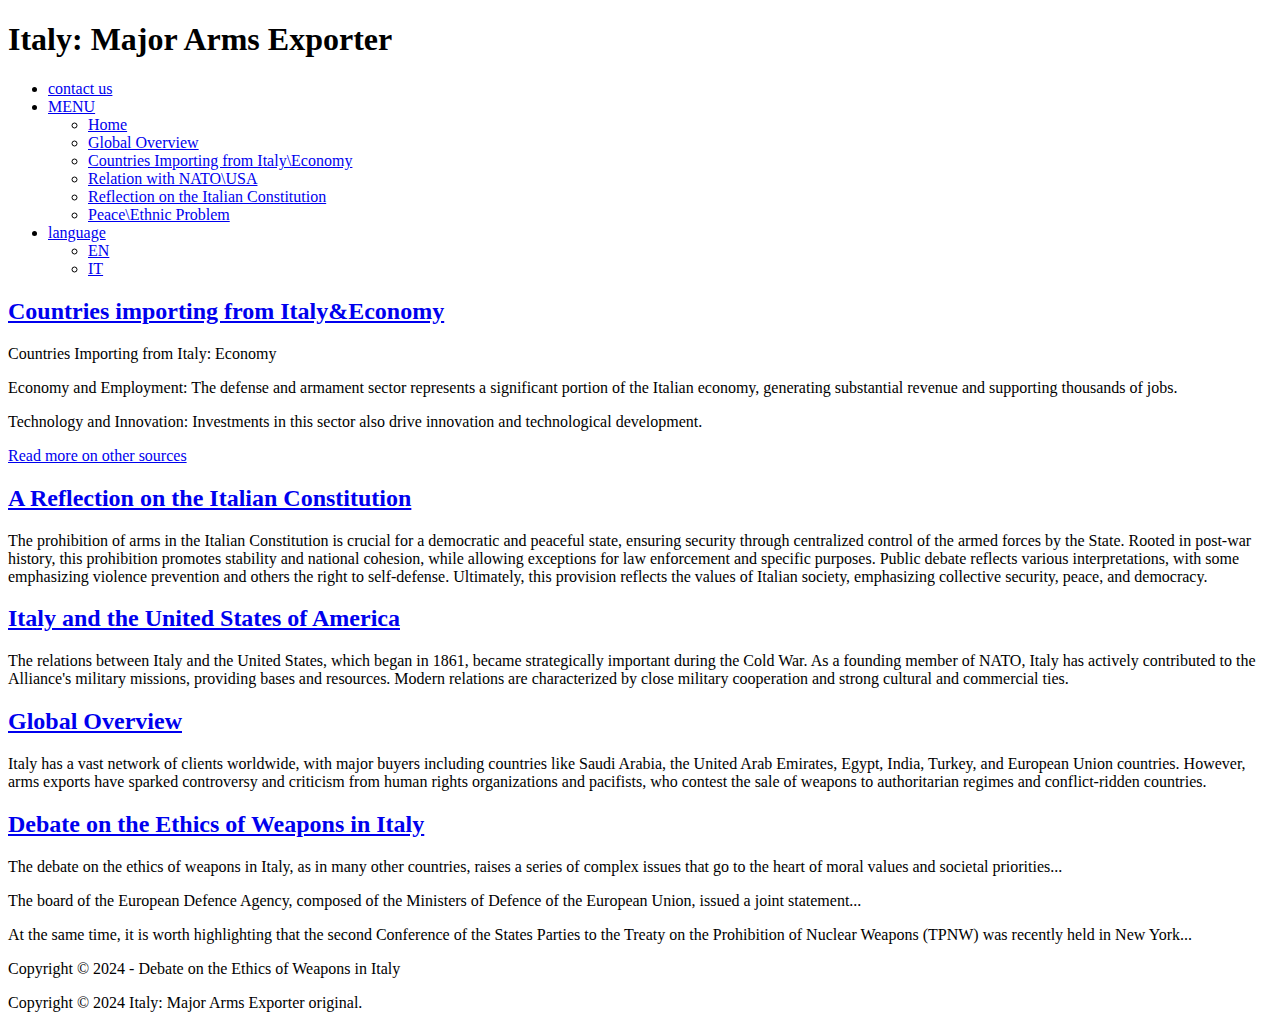
==== index-en.html @ 4dd2fe62 "Add files via upload" ====
<!DOCTYPE html>

<html lang="en">
    <head>

        <title>Italy: Major Arms Exporter</title>
        <link rel="stylesheet" type="text/css" href="styles/style.css" />
        <link href="media/favicon.png" rel="icon">

        <meta name="keywords" content="arms,violence,europe,agreements,constitution">
        <meta name="author" content="Federico Scarcella">

    </head>
    <body>

        <div id="sfondo-overlay">

            <header>
                <h1 id="titolo">Italy: Major Arms Exporter</h1>
                <nav>	
                    <ul id="menu">
                        <li><a href="pag/contatti-en.html">contact us</a></li>
                        <li><a href="#">MENU</a>
                            <ul class="home">
                                <li><a href="index-en.html">Home</a></li>
                                <li><a href="pag/montresor-en.html">Global Overview</a></li>
                                <li><a href="pag/burla-en.html">Countries Importing from Italy\Economy</a></li>
                                <li><a href="pag/marinelli-en.html">Relation with NATO\USA</a></li>
                                <li><a href="pag/scarcy-en.html">Reflection on the Italian Constitution</a></li>
                                <li><a href="pag/giusti-en.html">Peace\Ethnic Problem</a></li>
                            </ul>
                        </li>
                        <li><a href="#">language</a>
                            <ul>
                                <li><a href="index-en.html">EN</a></li>
                                <li><a href="index.html">IT</a></li>
                            </ul>
                        </li>
                    <ul>
                </nav>
            </header>

            <div class="box" id="boxs">

                <h2><a id="link"href="pag/burla-en.html">Countries importing from Italy&Economy</a></h2>
                <p>Countries Importing from Italy: Economy</p>
                <p>Economy and Employment: The defense and armament sector represents a significant portion of the Italian economy, generating substantial revenue and supporting thousands of jobs.</p>
                <p>Technology and Innovation: Investments in this sector also drive innovation and technological development.</p>
                <a href="https://www.infodata.ilsole24ore.com/2022/03/17/chi-sono-i-paesi-che-esportano-piu-armi-nel-mondo-il-caso-italia/" target="_blank">Read more on other sources</a>				
                
            </div>
            <div class="box" id="boxd">
                <h2><a id="link" href="pag/scarcy-en.html">A Reflection on the Italian Constitution</a></h2>
                <p>The prohibition of arms in the Italian Constitution is crucial for a democratic and peaceful state, ensuring security through centralized control of the armed forces by the State. Rooted in post-war history, this prohibition promotes stability and national cohesion, while allowing exceptions for law enforcement and specific purposes. Public debate reflects various interpretations, with some emphasizing violence prevention and others the right to self-defense. Ultimately, this provision reflects the values of Italian society, emphasizing collective security, peace, and democracy.</p>
            </div>
            <div class="box" id="boxs">
                <h2><a id="link" href="pag/marinelli-en.html">Italy and the United States of America</a></h2>
                <p>The relations between Italy and the United States, which began in 1861, became strategically important during the Cold War. As a founding member of NATO, Italy has actively contributed to the Alliance's military missions, providing bases and resources. Modern relations are characterized by close military cooperation and strong cultural and commercial ties.</p>
                
            </div>
            <div class="box" id="boxd">
                <h2><a id="link" href="pag/montresor-en.html">Global Overview</a></h2>
                <p>Italy has a vast network of clients worldwide, with major buyers including countries like Saudi Arabia, the United Arab Emirates, Egypt, India, Turkey, and European Union countries. However, arms exports have sparked controversy and criticism from human rights organizations and pacifists, who contest the sale of weapons to authoritarian regimes and conflict-ridden countries.</p>
            </div>
            <div class="box" id="boxs">
                <h2><a id="link" href="pag/giusti-en.html">Debate on the Ethics of Weapons in Italy</a></h2>
                <p>The debate on the ethics of weapons in Italy, as in many other countries, raises a series of complex issues that go to the heart of moral values and societal priorities...</p>
                <p>The board of the European Defence Agency, composed of the Ministers of Defence of the European Union, issued a joint statement...</p>
                <p>At the same time, it is worth highlighting that the second Conference of the States Parties to the Treaty on the Prohibition of Nuclear Weapons (TPNW) was recently held in New York...</p>
                <p>Copyright © 2024 - Debate on the Ethics of Weapons in Italy</p>
            </div>

                <footer>

                <p>Copyright © 2024 Italy: Major Arms Exporter original.</p>

                </footer>
            </div>		
    </body>
</html>
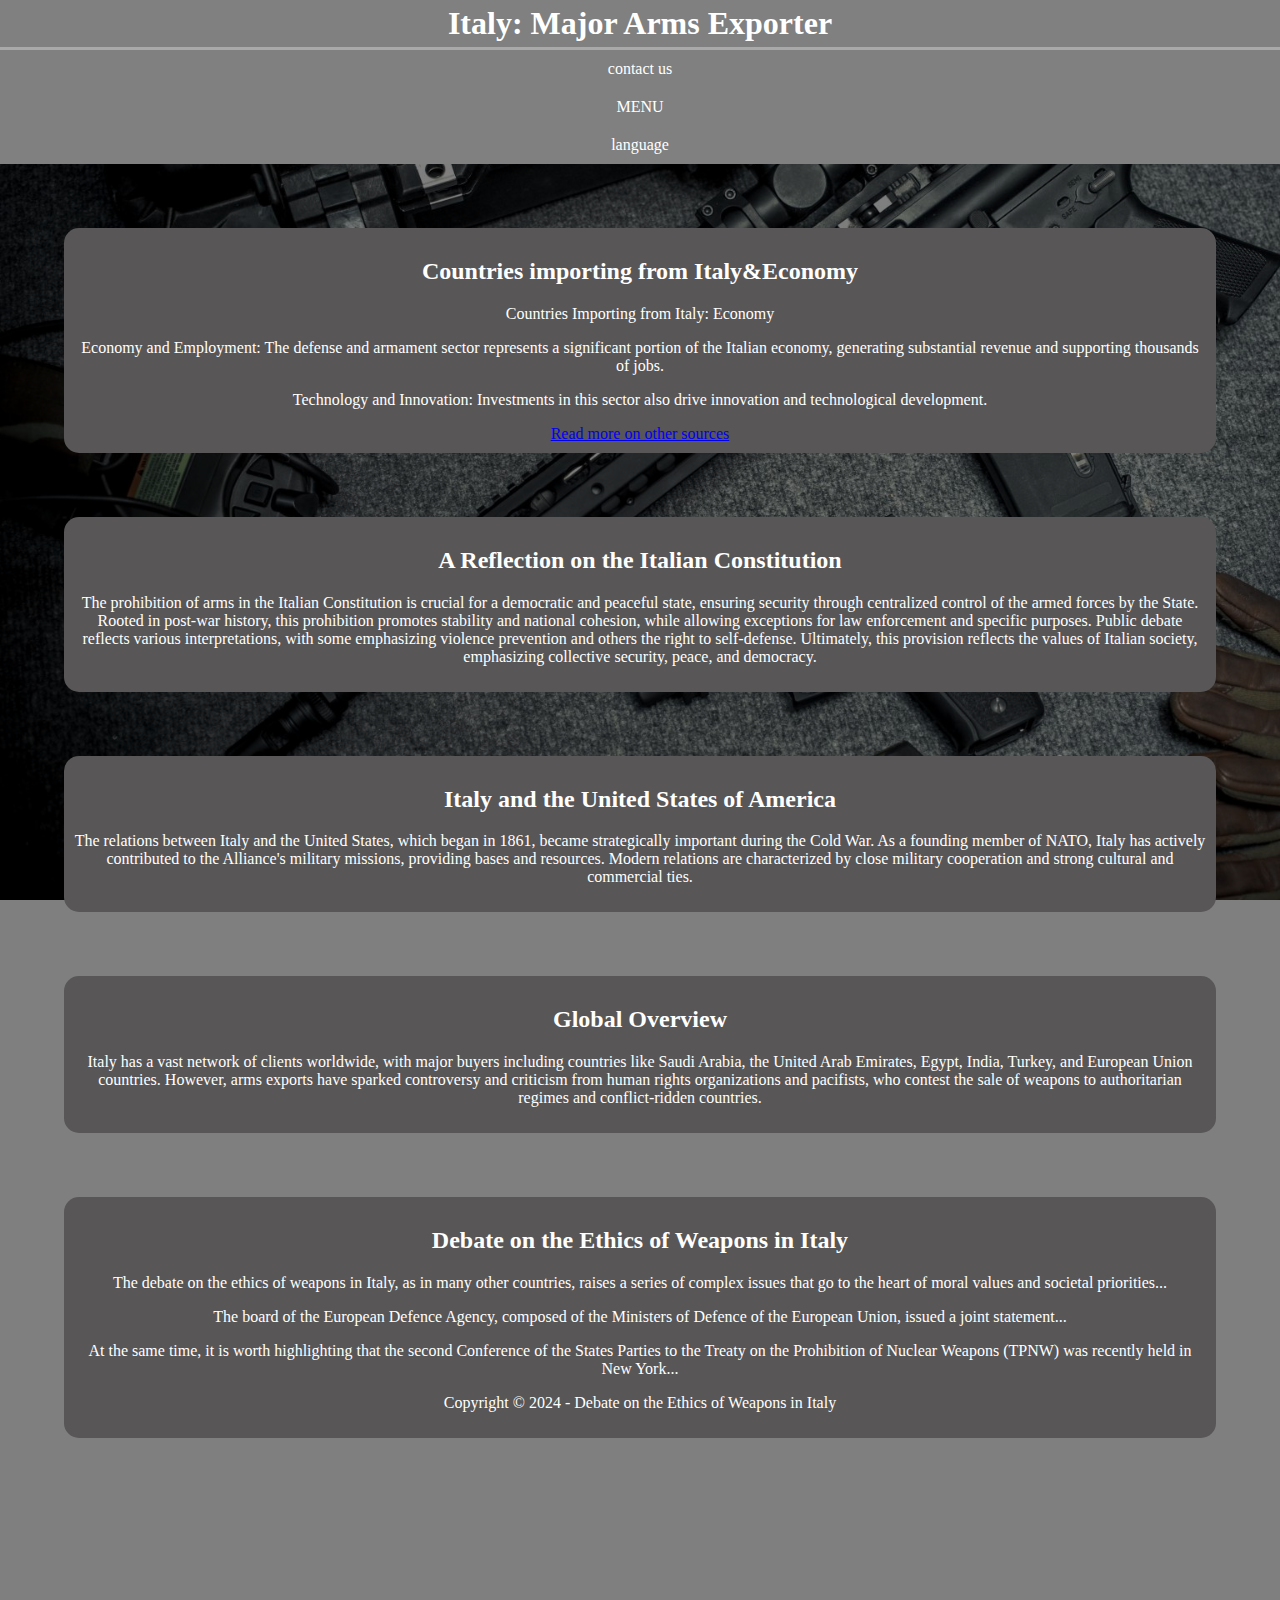
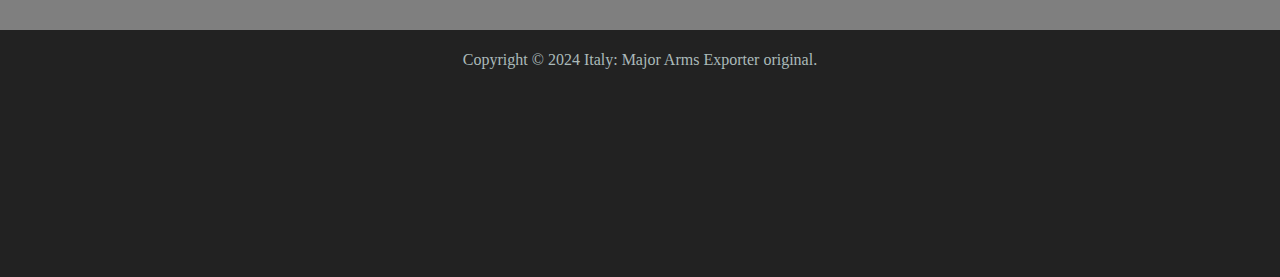
==== commit 316518aa: "Update index-en.html" ====
--- a/index-en.html
+++ b/index-en.html
@@ -11,7 +11,7 @@
         <meta name="author" content="Federico Scarcella">
 
     </head>
-    <body>
+    <body id="perres">
 
         <div id="sfondo-overlay">
 
@@ -77,4 +77,4 @@
                 </footer>
             </div>		
     </body>
-</html>+</html>
--- a/styles/style.css
+++ b/styles/style.css
@@ -0,0 +1,251 @@
+/* Stilo di base */
+body {
+    background-image: url("../media/sfondo-home.jpg");
+    background-size: cover;
+    background-attachment: fixed;
+    margin: 0;
+    border: 0;
+}
+
+#sfondo-overlay {
+    top: 0;
+    left: 0;
+    width: 100%;
+    height: 100%;
+    background-color: rgba(0, 0, 0, 0.5);
+    z-index: 2;
+}
+#titolo{
+    background-color: gray;
+    text-align: center;
+    color: white;
+    padding: 5px;
+    margin: 0;
+    border: 0;
+    border-bottom: solid 3px;
+    border-color: darkgray;
+}
+
+#link {
+    text-decoration: none;
+    color: white;
+}
+
+#link:hover {
+    color: rgb(150, 150, 153);
+}
+
+/* Nav bar*/
+nav {
+    background-color: gray;
+    text-align: center;
+    border: 0;
+    padding: 0;
+    top: 0;
+    position: sticky;
+}
+
+nav ul {
+    list-style-type: none;
+    padding: 0;
+    border: 0;
+    margin: 0;
+}
+
+nav ul li {
+    display: inline-block;
+    padding: 10px;
+}
+
+nav ul li a {
+    text-decoration: none;
+    color: white;
+}
+
+nav ul li:hover {
+    color: white;
+    background-color: #555555;
+}
+
+/* menu a tendina */
+ul#menu li a:hover {
+    color: #fff
+}
+
+ul#menu ul {
+    visibility: hidden;
+    background-color: #666;
+    position: absolute;
+    top: 38px;
+    right: 40%;
+    left: 40%;
+    text-align: center;
+}
+
+ul#menu li:hover ul {
+    visibility: visible;
+    text-align: center;
+}
+
+ul#menu ul li {
+    display: block;
+    text-align: center;
+}
+
+ul#menu ul a {
+    padding: 30px;
+    padding: 15px;
+    color: white;
+    text-align: center;
+}
+
+/* Box */
+.box {
+    background-color: #585656;
+    text-align: center;
+    color: #fff;
+    padding: 10px;
+    border-radius: 15px;
+    transition: transform 0.3s; /* Aggiungi una transizione per un effetto fluido */
+}
+
+#boxs:hover,#boxd:hover {
+    transform: scale(1.06); /* Ingrandisci del 6% quando si passa sopra con il cursore */
+}
+
+#boxs {
+    margin-top: 5%;
+    margin-left: 8%;
+    margin-right: 55%;
+}
+
+#boxd {
+    margin-top: 5%;
+    margin-left: 55%;
+    margin-right: 8%;
+}
+
+/* Footer */
+footer {
+    margin-top: 15%;
+    text-align: center;
+    padding: 5px;
+    background-color: #222222;
+    color: #abbaba;
+    padding-bottom: 15%;
+}
+
+/* pagine dei compagni*/
+#italia-esportatore-armi,#riflessione-costituzione {
+    max-width: 800px;
+    margin: 20px auto;
+    background-color: #fff;
+    padding: 20px;
+    border-radius: 8px;
+    box-shadow: 0 0 10px rgba(0, 0, 0, 0.1);
+}
+
+#italia-esportatore-armi h3,#riflessione-costituzione h3 {
+    color: #333;
+}
+
+#italia-esportatore-armi p,#riflessione-costituzione p {
+    line-height: 1.6;
+}
+
+#italia-esportatore-armi ul,#riflessione-costituzione ul {
+    list-style-type: square;
+}
+
+#italia-esportatore-armi a,#riflessione-costituzione a {
+    color: #007bff;
+    text-decoration: none;
+}
+
+#italia-esportatore-armi a:hover,#riflessione-costituzione a:hover {
+    text-decoration: underline;
+}
+
+/* Contatti */
+.container-c,.container {
+    width: 80%;
+    margin: auto;
+    background-color: #666;
+    padding: 15px;
+    margin-top: 80px;
+    border-radius: 15px;
+}
+
+.container-c {
+    color: white;
+}
+
+.container {
+    color: rgb(0, 0, 0);
+}
+
+form {
+    margin-top: 20px;
+}
+
+label {
+    display: block;
+    margin-bottom: 5px;
+}
+
+input[type="text"],
+input[type="email"],
+textarea {
+    width: 100%;
+    padding: 8px;
+    margin-bottom: 10px;
+    border: 1px solid #ccc;
+    border-radius: 5px;
+}
+
+button {
+    background-color: #333;
+    color: #fff;
+    padding: 10px 20px;
+    border: none;
+    border-radius: 5px;
+    cursor: pointer;
+}
+
+button:hover {
+    background-color: #555;
+}
+
+/*RESPONSIVE */
+@media only screen and (max-width: 1920px) {
+
+    nav ul li {
+        display: block;
+        padding: 10px 0;
+    }
+
+    nav ul li:hover {
+        background-color: transparent;
+    }
+
+    nav ul li:hover ul {
+        top: 38px; 
+        left: 0;
+        right: 0;
+    }
+
+    ul#menu ul {
+        top: 38px;
+        right: 0;
+        left: 0;
+    }
+
+    ul#menu ul a {
+        padding: 15px;
+    }
+
+    #boxs,#boxd {
+        margin-left: 5%;
+        margin-right: 5%;
+    }
+}
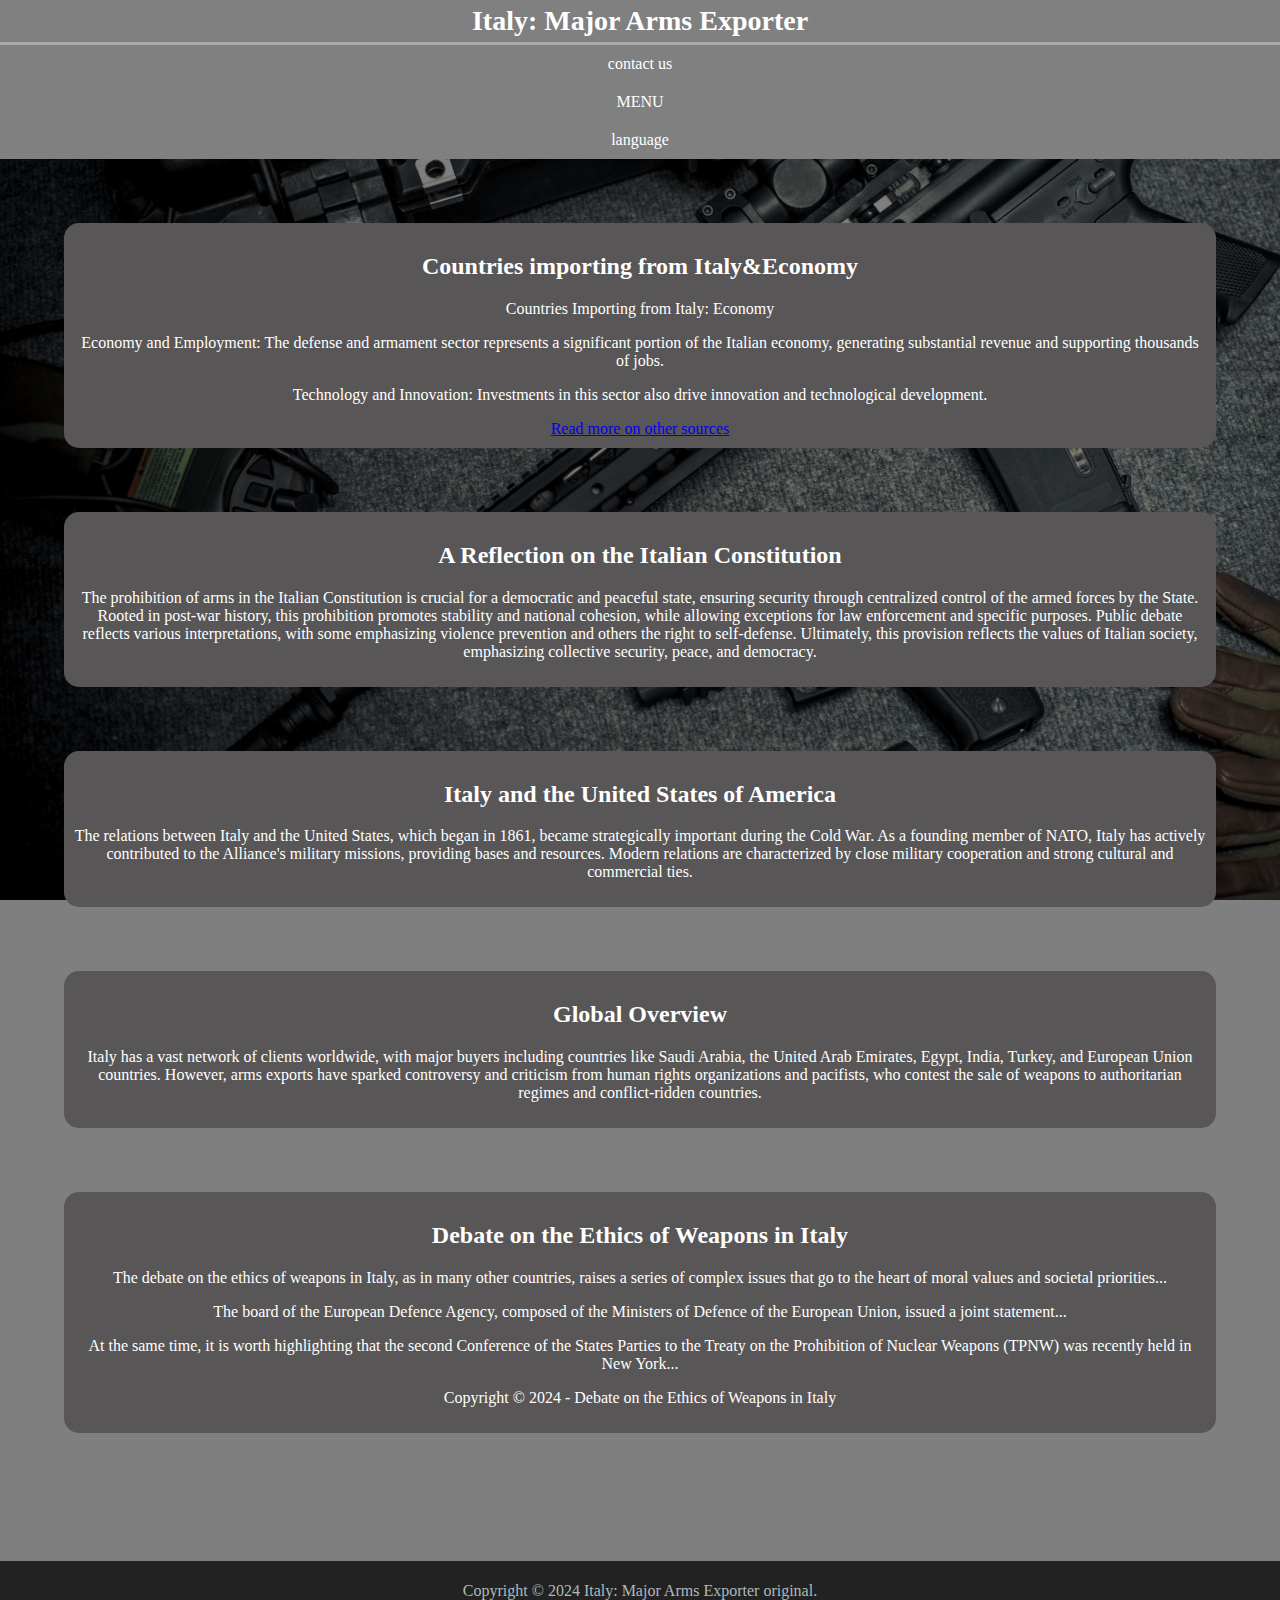
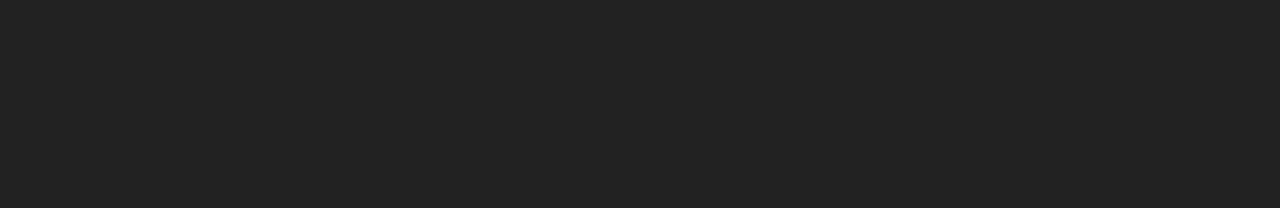
==== commit 6b94ed3f: "Update index-en.html" ====
--- a/index-en.html
+++ b/index-en.html
@@ -2,16 +2,16 @@
 
 <html lang="en">
     <head>
-
+        <meta charset="UTF-8">
+        <meta name="viewport" content="width=device-width, initial-scale=1.0">
         <title>Italy: Major Arms Exporter</title>
         <link rel="stylesheet" type="text/css" href="styles/style.css" />
         <link href="media/favicon.png" rel="icon">
-
         <meta name="keywords" content="arms,violence,europe,agreements,constitution">
         <meta name="author" content="Federico Scarcella">
 
     </head>
-    <body id="perres">
+    <body>
 
         <div id="sfondo-overlay">
 
--- a/styles/style.css
+++ b/styles/style.css
@@ -106,11 +106,11 @@
     color: #fff;
     padding: 10px;
     border-radius: 15px;
-    transition: transform 0.3s; /* Aggiungi una transizione per un effetto fluido */
+    transition: transform 0.3s;
 }
 
 #boxs:hover,#boxd:hover {
-    transform: scale(1.06); /* Ingrandisci del 6% quando si passa sopra con il cursore */
+    transform: scale(1.06);
 }
 
 #boxs {
@@ -217,8 +217,18 @@
 }
 
 /*RESPONSIVE */
-@media only screen and (max-width: 1920px) {
-
+@media only screen and (max-width: 1700px) {
+ #titolo {
+        font-size: 28px;
+    }
+
+    .box {
+        scale:1,8;
+    }
+
+    footer {
+        margin-top: 10%;
+    }
     nav ul li {
         display: block;
         padding: 10px 0;
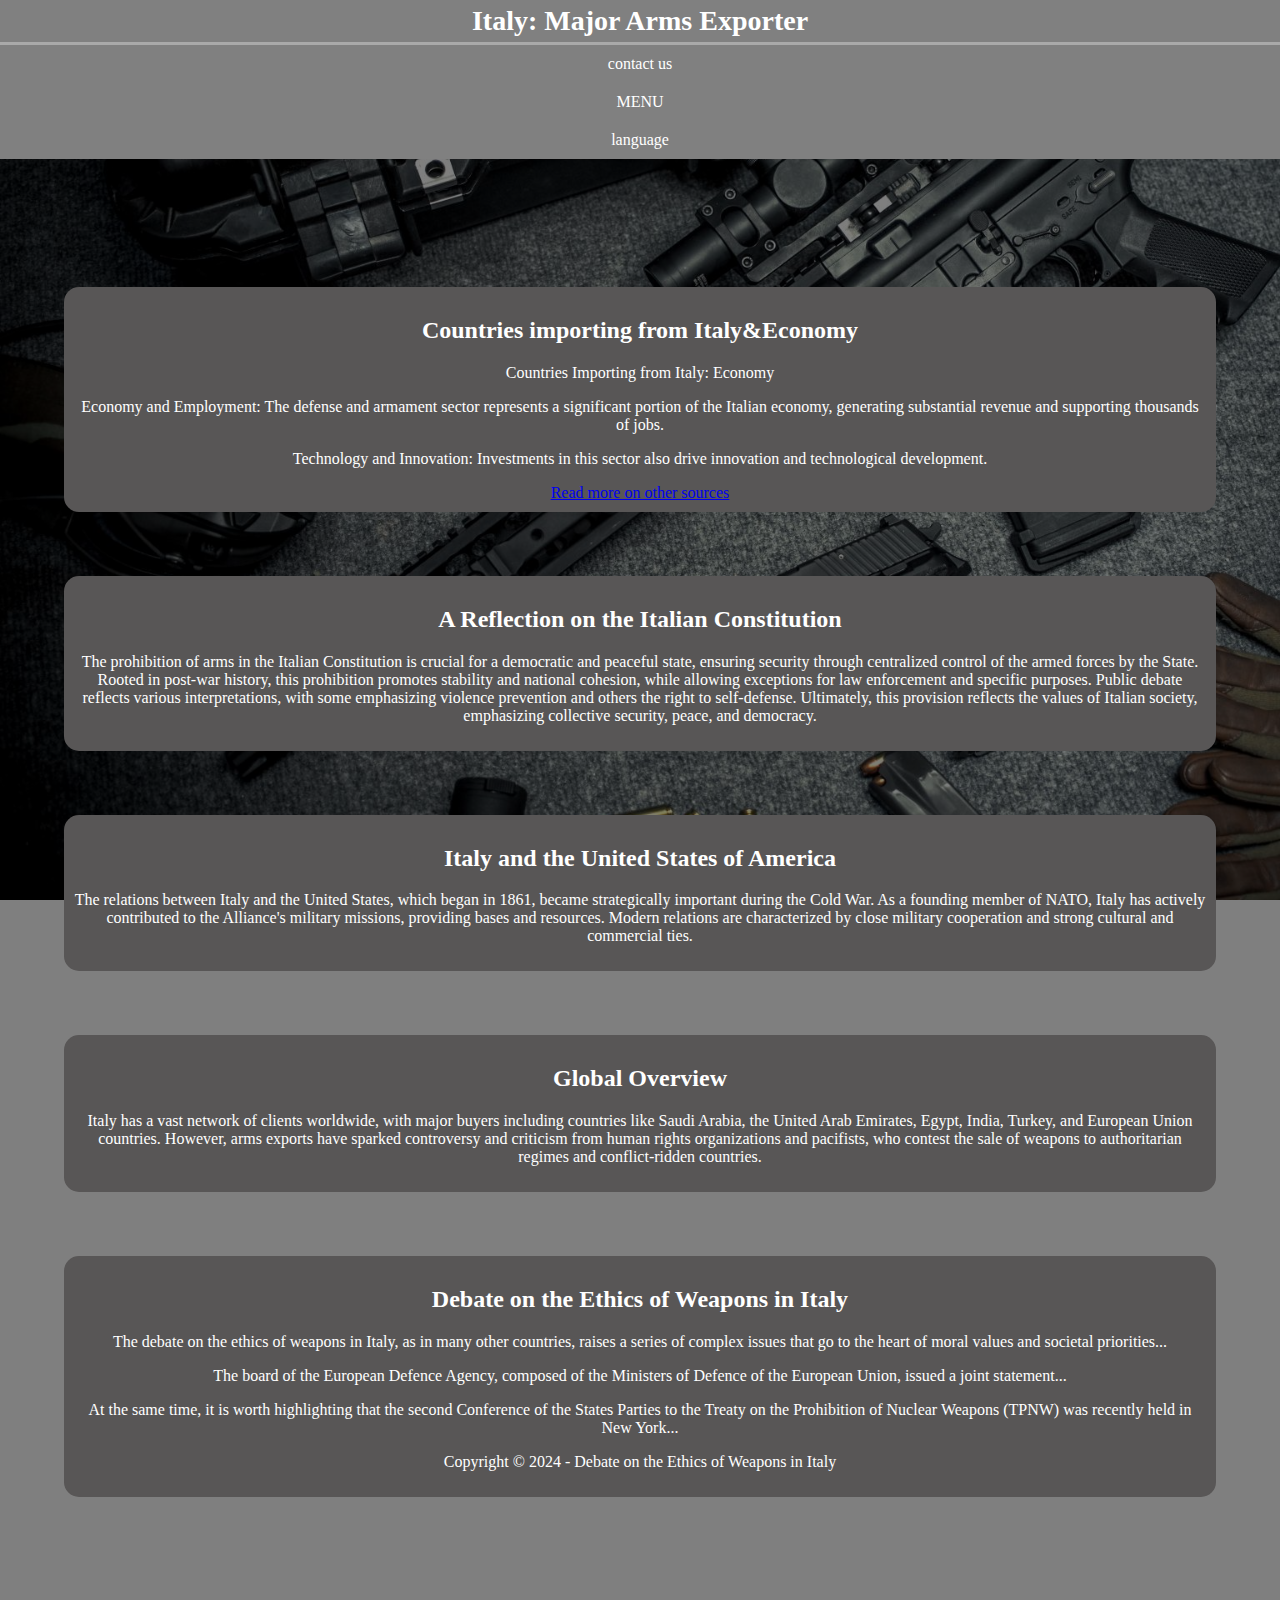
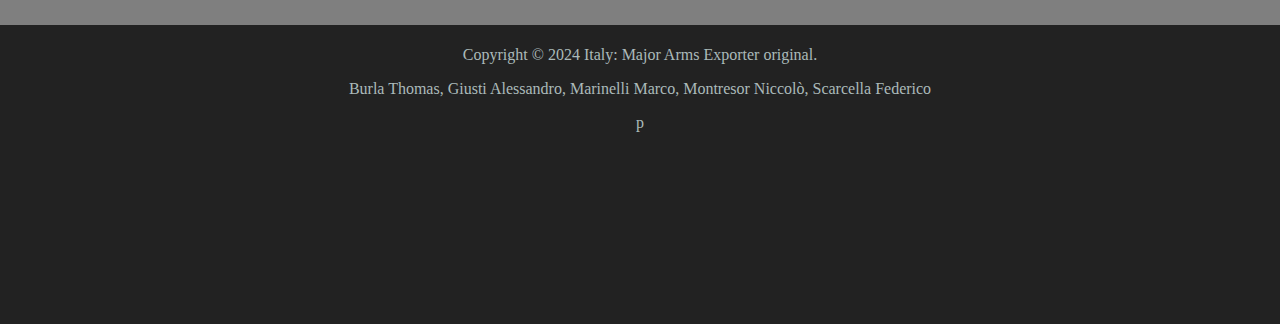
==== commit ff51a89e: "Update index-en.html" ====
--- a/index-en.html
+++ b/index-en.html
@@ -73,6 +73,7 @@
                 <footer>
 
                 <p>Copyright © 2024 Italy: Major Arms Exporter original.</p>
+                <p>Burla Thomas, Giusti Alessandro, Marinelli Marco, Montresor Niccolò, Scarcella Federico</p>p
 
                 </footer>
             </div>		
--- a/styles/style.css
+++ b/styles/style.css
@@ -217,17 +217,24 @@
 }
 
 /*RESPONSIVE */
-@media only screen and (max-width: 1700px) {
+@media only screen and (max-width: 1600px) {
  #titolo {
         font-size: 28px;
     }
 
     .box {
         scale:1,8;
+        
+    }
+    .boxs,.boxd{
+        padding-bottom: 10px;
     }
 
     footer {
         margin-top: 10%;
+    }
+    nav{
+        margin-bottom:10%
     }
     nav ul li {
         display: block;
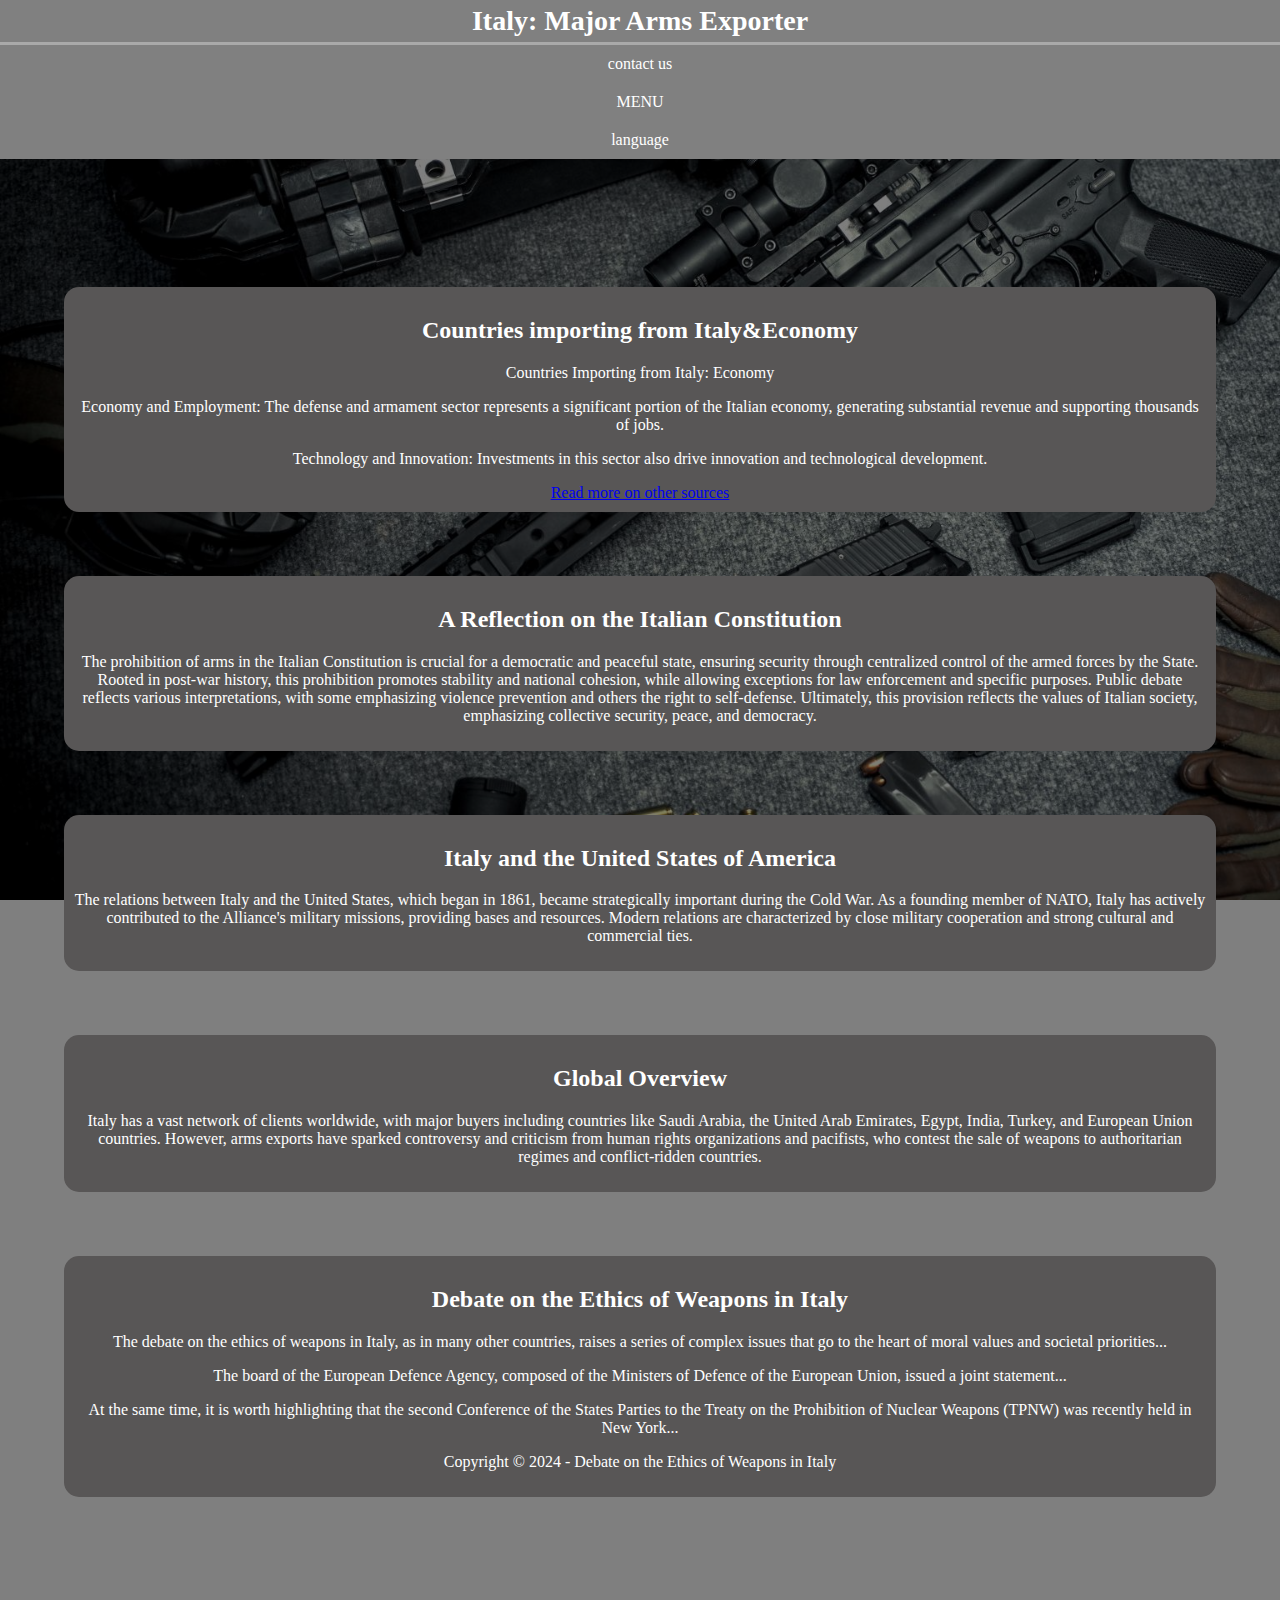
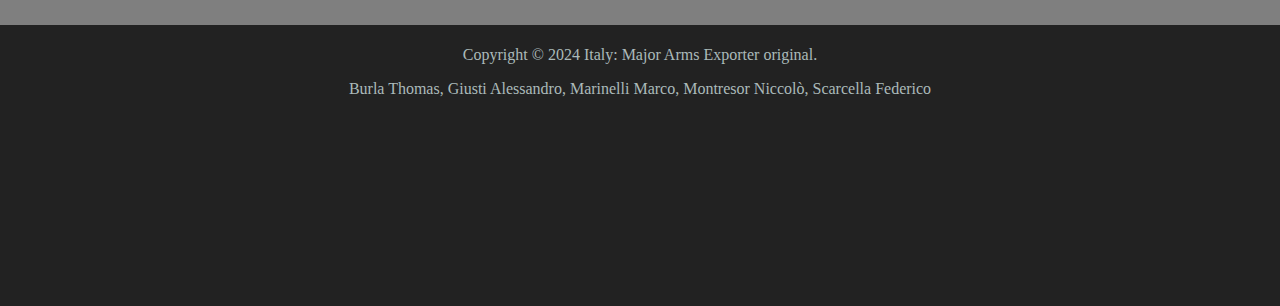
==== commit b1fb3ca3: "Update index-en.html" ====
--- a/index-en.html
+++ b/index-en.html
@@ -73,7 +73,7 @@
                 <footer>
 
                 <p>Copyright © 2024 Italy: Major Arms Exporter original.</p>
-                <p>Burla Thomas, Giusti Alessandro, Marinelli Marco, Montresor Niccolò, Scarcella Federico</p>p
+                <p>Burla Thomas, Giusti Alessandro, Marinelli Marco, Montresor Niccolò, Scarcella Federico</p>
 
                 </footer>
             </div>		
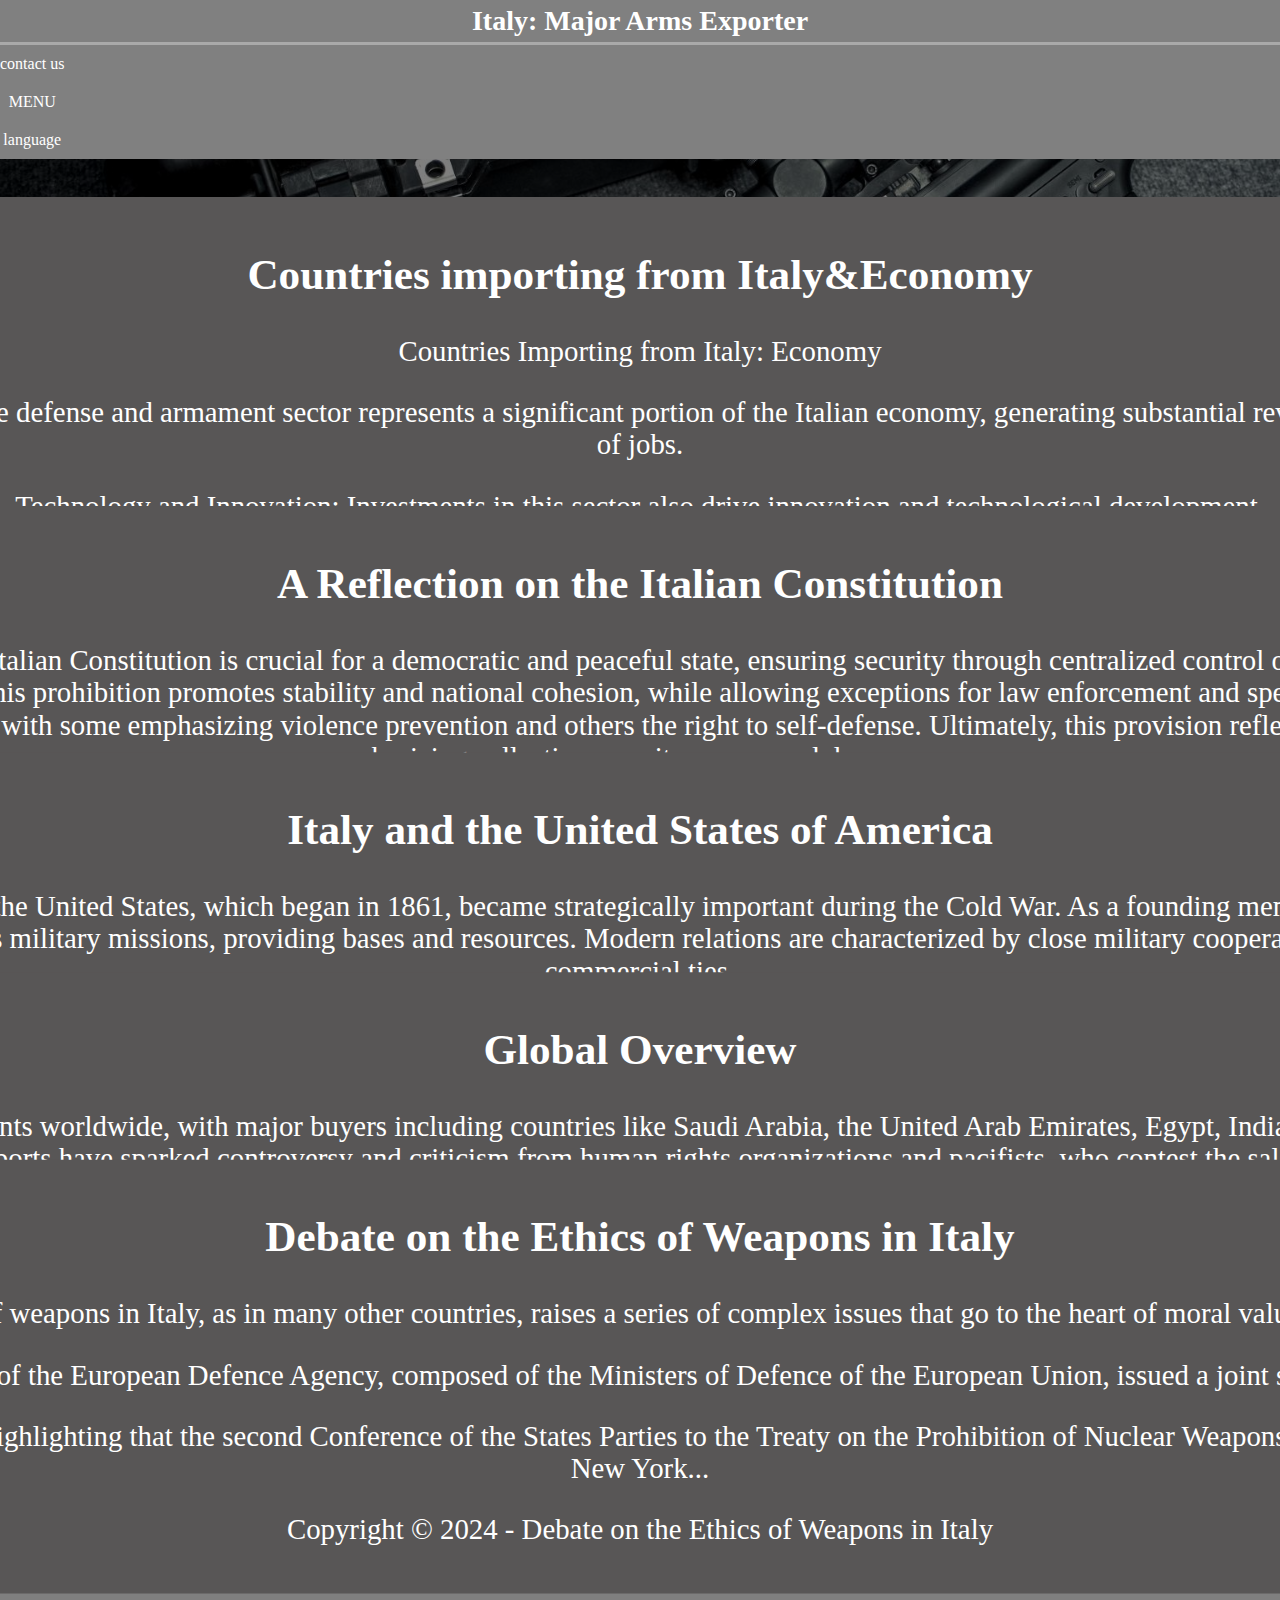
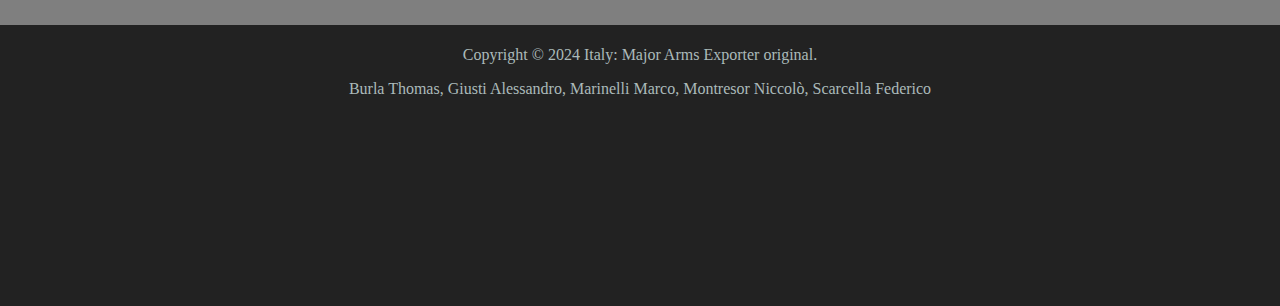
==== commit 556f7b18: "Update index-en.html" ====
--- a/index-en.html
+++ b/index-en.html
@@ -37,6 +37,11 @@
                             </ul>
                         </li>
                     <ul>
+                    <div id="password-container">
+                    <label for="passwordInput">admin data access</label>
+                    <input type="password" id="passwordInput">
+                    <button onclick="checkPassword()">log</button>
+                </div>
                 </nav>
             </header>
 
--- a/styles/style.css
+++ b/styles/style.css
@@ -15,7 +15,8 @@
     background-color: rgba(0, 0, 0, 0.5);
     z-index: 2;
 }
-#titolo{
+
+#titolo {
     background-color: gray;
     text-align: center;
     color: white;
@@ -35,7 +36,7 @@
     color: rgb(150, 150, 153);
 }
 
-/* Nav bar*/
+/* Nav bar */
 nav {
     background-color: gray;
     text-align: center;
@@ -43,6 +44,9 @@
     padding: 0;
     top: 0;
     position: sticky;
+    display: flex;
+    justify-content: space-between;
+    align-items: center;
 }
 
 nav ul {
@@ -67,7 +71,7 @@
     background-color: #555555;
 }
 
-/* menu a tendina */
+/* Menu a tendina */
 ul#menu li a:hover {
     color: #fff
 }
@@ -99,6 +103,37 @@
     text-align: center;
 }
 
+#password-container {
+    display: flex;
+    align-items: center;
+    margin-right: 20px;
+}
+
+#password-container label {
+    margin-right: 5px;
+    color: white;
+}
+
+#password-container input {
+    padding: 5px;
+    margin-right: 5px;
+    border: 1px solid #ccc;
+    border-radius: 5px;
+}
+
+#password-container button {
+    padding: 5px 10px;
+    background-color: #555;
+    color: white;
+    border: none;
+    border-radius: 5px;
+    cursor: pointer;
+}
+
+#password-container button:hover {
+    background-color: #777;
+}
+
 /* Box */
 .box {
     background-color: #585656;
@@ -109,7 +144,7 @@
     transition: transform 0.3s;
 }
 
-#boxs:hover,#boxd:hover {
+#boxs:hover, #boxd:hover {
     transform: scale(1.06);
 }
 
@@ -135,8 +170,8 @@
     padding-bottom: 15%;
 }
 
-/* pagine dei compagni*/
-#italia-esportatore-armi,#riflessione-costituzione {
+/* Pagine dei compagni */
+#italia-esportatore-armi, #riflessione-costituzione {
     max-width: 800px;
     margin: 20px auto;
     background-color: #fff;
@@ -145,29 +180,29 @@
     box-shadow: 0 0 10px rgba(0, 0, 0, 0.1);
 }
 
-#italia-esportatore-armi h3,#riflessione-costituzione h3 {
+#italia-esportatore-armi h3, #riflessione-costituzione h3 {
     color: #333;
 }
 
-#italia-esportatore-armi p,#riflessione-costituzione p {
+#italia-esportatore-armi p, #riflessione-costituzione p {
     line-height: 1.6;
 }
 
-#italia-esportatore-armi ul,#riflessione-costituzione ul {
+#italia-esportatore-armi ul, #riflessione-costituzione ul {
     list-style-type: square;
 }
 
-#italia-esportatore-armi a,#riflessione-costituzione a {
+#italia-esportatore-armi a, #riflessione-costituzione a {
     color: #007bff;
     text-decoration: none;
 }
 
-#italia-esportatore-armi a:hover,#riflessione-costituzione a:hover {
+#italia-esportatore-armi a:hover, #riflessione-costituzione a:hover {
     text-decoration: underline;
 }
 
 /* Contatti */
-.container-c,.container {
+.container-c, .container {
     width: 80%;
     margin: auto;
     background-color: #666;
@@ -216,26 +251,28 @@
     background-color: #555;
 }
 
-/*RESPONSIVE */
+/* Responsive */
 @media only screen and (max-width: 1600px) {
- #titolo {
+    #titolo {
         font-size: 28px;
     }
 
     .box {
-        scale:1,8;
-        
-    }
-    .boxs,.boxd{
+        scale: 1.8;
+    }
+
+    .boxs, .boxd {
         padding-bottom: 10px;
     }
 
     footer {
         margin-top: 10%;
     }
-    nav{
-        margin-bottom:10%
-    }
+
+    nav {
+        margin-bottom: 10%;
+    }
+
     nav ul li {
         display: block;
         padding: 10px 0;
@@ -261,8 +298,12 @@
         padding: 15px;
     }
 
-    #boxs,#boxd {
+    #boxs, #boxd {
         margin-left: 5%;
         margin-right: 5%;
     }
-}
+
+    #password-container {
+        margin-right: 10px;
+    }
+}
